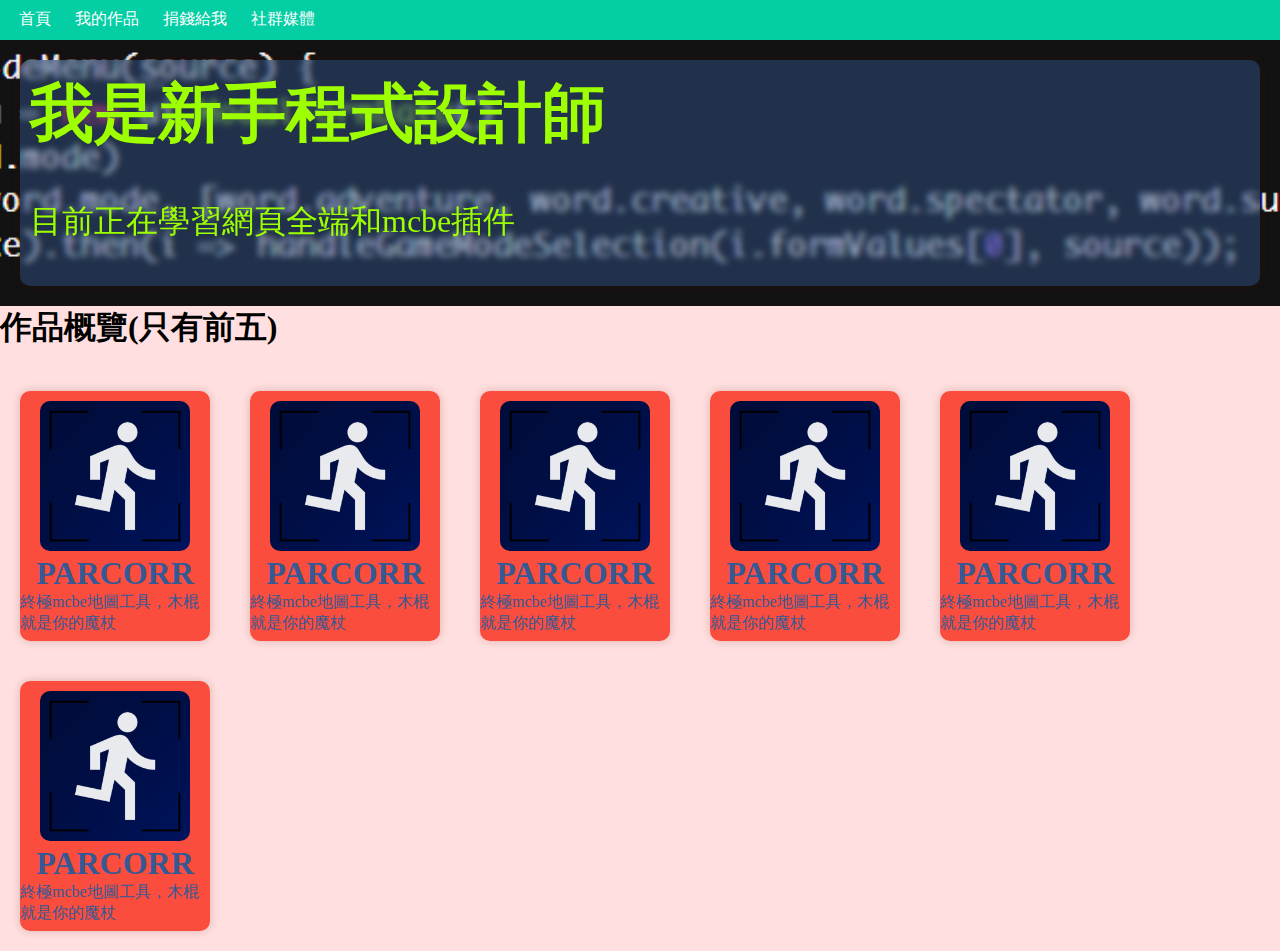
==== index.html @ b361d5d7 "first commit" ====
<!DOCTYPE html>
<html lang="en">

<head>
    <meta charset="UTF-8">
    <meta name="viewport" content="width=device-width, initial-scale=1.0">
    <title>Document</title>
    <link rel="stylesheet" href="styles.css">
</head>

<body>
    <nav>
        <a href="" class="nav_button" title="當然哪裡都要放首頁，不然會有一群小智障說我不會設計嗎?">首頁</a>
        <a href="" class="nav_button" title="過年時給親戚看一下，我多強啊">我的作品</a>
        <a href="" class="nav_button" title="當然，我想要一張4090麻!">捐錢給我</a>
        <a href="" class="nav_button" title="認識我的最好方式，當然!強制勞動">社群媒體</a>
    </nav>
    <div class="naev">

    </div>
    <div class="header">
        <div class="big-card">
            <h1>我是新手程式設計師</h1>
            <p>目前正在學習網頁全端和mcbe插件</p>
        </div>
    </div>
    <div style="background-color: #ffdfdf;">
        <h1>
            作品概覽(只有前五)
        </h1>
        <div class="card-view">
            <a href="">
                <div class="card">
                    <img src="img/pack_icon.png">
                    <h1>PARCORR</h1>
                    <p>終極mcbe地圖工具，木棍就是你的魔杖</p>
                </div>
            </a>

            <div class="card">
                <img src="img/pack_icon.png">
                <h1>PARCORR</h1>
                <p>終極mcbe地圖工具，木棍就是你的魔杖</p>
            </div>
            <div class="card">
                <img src="img/pack_icon.png">
                <h1>PARCORR</h1>
                <p>終極mcbe地圖工具，木棍就是你的魔杖</p>
            </div>
            <div class="card">
                <img src="img/pack_icon.png">
                <h1>PARCORR</h1>
                <p>終極mcbe地圖工具，木棍就是你的魔杖</p>
            </div>
            <div class="card">
                <img src="img/pack_icon.png">
                <h1>PARCORR</h1>
                <p>終極mcbe地圖工具，木棍就是你的魔杖</p>
            </div>
            <div class="card">
                <img src="img/pack_icon.png">
                <h1>PARCORR</h1>
                <p>終極mcbe地圖工具，木棍就是你的魔杖</p>
            </div>
        </div>
    </div>



</body>

</html>
---- styles.css ----
body{
    margin: 0px;
}

nav a{
    text-decoration: none;
    background-color:#03CEA4 ;
    color: rgb(255, 255, 255);
    height: 100px;
    padding: 10px;
    align-items: center;
}

nav a:hover{
    background-color:#00A18A;
    color: #FB4D3D;
    transition: background-color 0.3s ease;
}

nav{
    width: 100%;
    text-decoration: none;
    background-color:#03CEA4 ;
    padding: 9px;
    position: fixed;
    z-index: 99999999999999999999999999;
}

.header{
    text-align: left;
    color: #9dff00;
    font-size: 2em;
    background-image: url(img/image.png);
    background-size: cover;
    background-position: center;
    background-attachment: fixed;
    min-height:100px;
    max-height: 1000px;
    padding-top: 20px;
    padding-bottom: 20px;
}
.big-card{
    max-width: 100%;
    min-width: 200px;
    margin-left: 20px;
    margin-right: 20px;
    background-color: #34599570;
    border-radius: 10px;
    box-shadow: 0 0 10px rgba(107, 8, 8, 0.2);
    -webkit-backdrop-filter: blur(.2rem);
    backdrop-filter: blur(0.2rem);
    padding: 10px;
}

.card-view{
    color:#345995 ;
    display: flex;
    flex-wrap: wrap;
}
.card{
    width: 190px;
    height: 250px;
    background-color: #FB4D3D;
    margin: 20px;
    border-radius: 10px;
    box-shadow: 0 0 10px rgba(107, 8, 8, 0.2);
    cursor: pointer;

}

.card h1{
    text-align: center;
    margin: 0px;
}

.card img{
    margin-bottom: 0px;
    margin-top: 10px;
    margin-left: 20px;
    margin-right: 20px;
    width: 150px;
    height: 150px;
    object-fit: cover;
    border-radius: 10px;
    background-image: url(img/cover.png);
    background-size: cover;
}

.card p{
    margin-top: 0px;
    margin-bottom: 10px;
}

h1{
    margin-top: 0px;
}

.naev{
    width: 100%;
    text-decoration: none;
    background-color:#03CEA4 ;
    padding: 9px;
    height: 22px;
}

a{
    text-decoration: none;
    color:#345995 ;
}
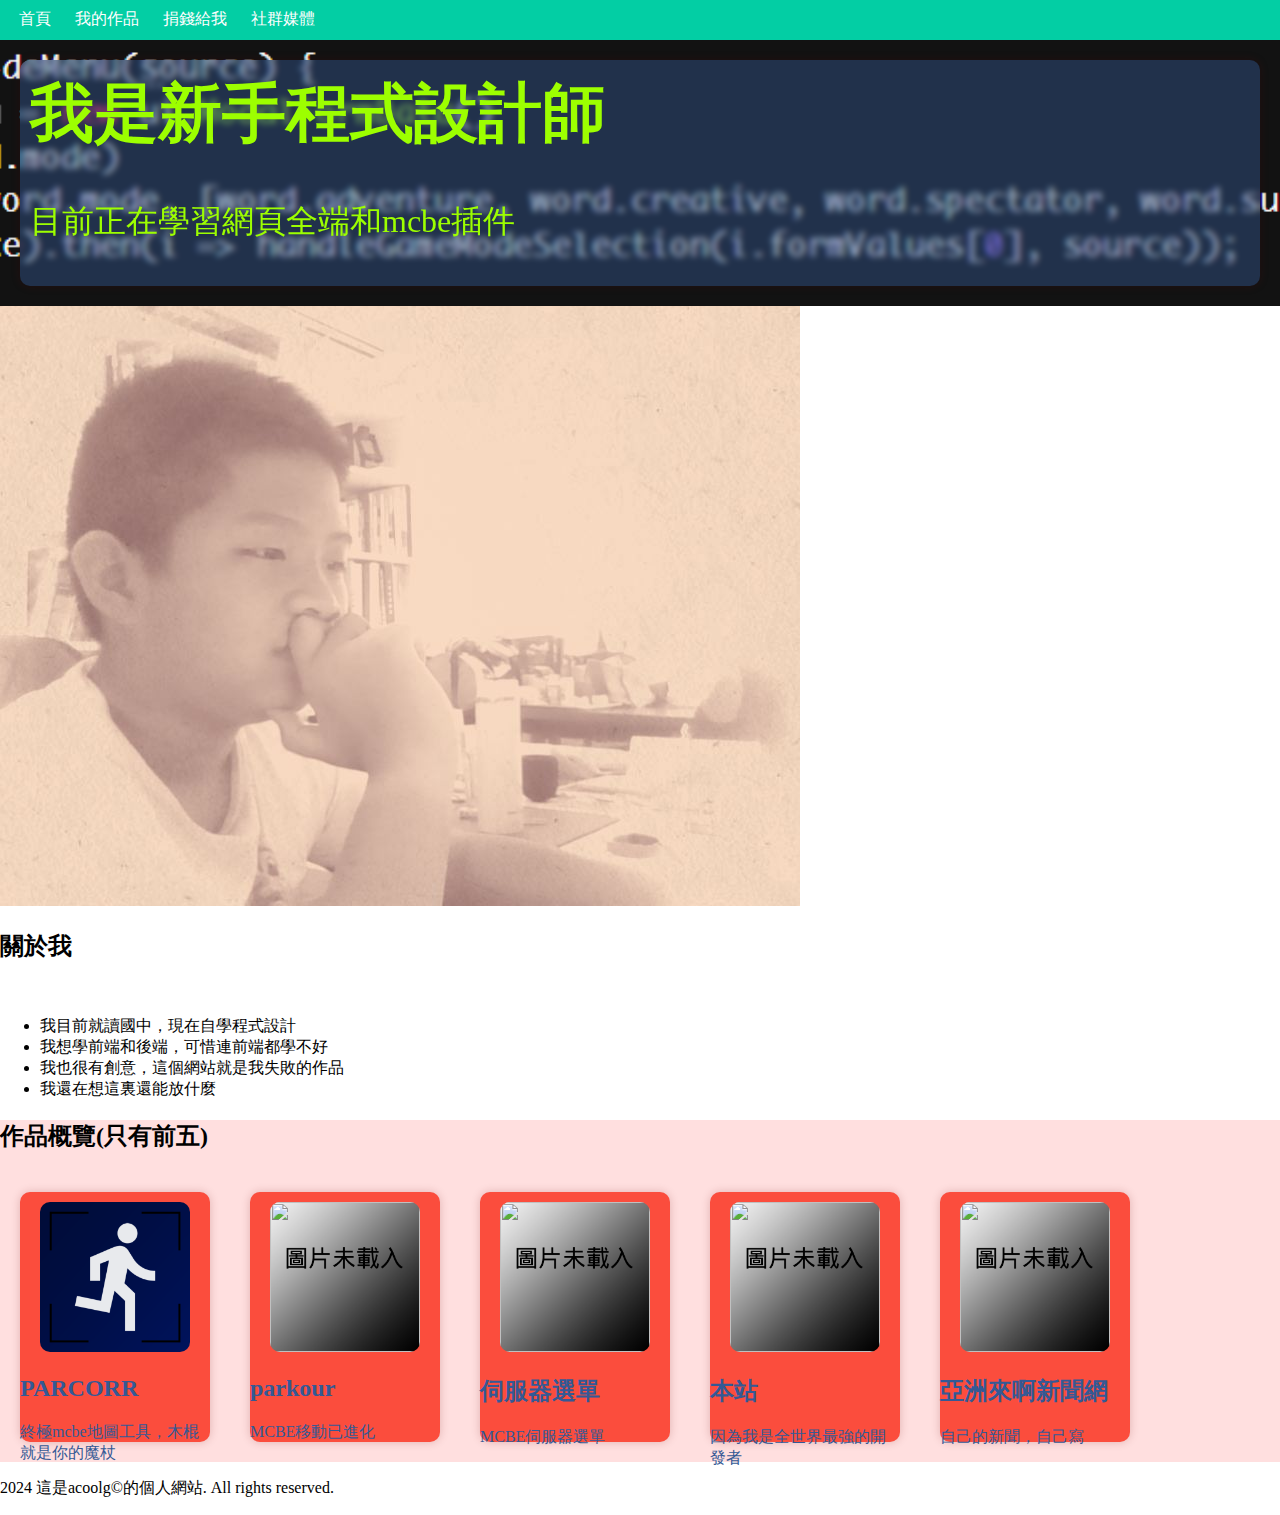
==== commit 5691dde3: "title fix" ====
--- a/index.html
+++ b/index.html
@@ -4,16 +4,16 @@
 <head>
     <meta charset="UTF-8">
     <meta name="viewport" content="width=device-width, initial-scale=1.0">
-    <title>Document</title>
+    <title>這是acoolg的個人網站</title>
     <link rel="stylesheet" href="styles.css">
 </head>
 
 <body>
     <nav>
-        <a href="" class="nav_button" title="當然哪裡都要放首頁，不然會有一群小智障說我不會設計嗎?">首頁</a>
-        <a href="" class="nav_button" title="過年時給親戚看一下，我多強啊">我的作品</a>
-        <a href="" class="nav_button" title="當然，我想要一張4090麻!">捐錢給我</a>
-        <a href="" class="nav_button" title="認識我的最好方式，當然!強制勞動">社群媒體</a>
+        <a href="index.html" class="nav_button" title="當然哪裡都要放首頁，不然會有一群小智障說我不會設計嗎?">首頁</a>
+        <a href="my_thing.html" class="nav_button" title="過年時給親戚看一下，我多強啊">我的作品</a>
+        <a href="404.html" class="nav_button" title="當然，我想要一張4090麻!">捐錢給我</a>
+        <a href="social.html" class="nav_button" title="認識我的最好方式，當然!這是必須的">社群媒體</a>
     </nav>
     <div class="naev">
 
@@ -24,49 +24,62 @@
             <p>目前正在學習網頁全端和mcbe插件</p>
         </div>
     </div>
+    <div class="about_me">
+        <img src="img/webcam-toy-photo11.jpg">
+        <h2>關於我</h2>
+        <br>
+        <ul>
+            <li>我目前就讀國中，現在自學程式設計</li>
+            <li>我想學前端和後端，可惜連前端都學不好</li>
+            <li>我也很有創意，這個網站就是我失敗的作品</li>
+            <li>我還在想這裏還能放什麼</li>
+        </ul>
+    </div>
     <div style="background-color: #ffdfdf;">
-        <h1>
+        <h2>
             作品概覽(只有前五)
-        </h1>
+        </h2>
         <div class="card-view">
-            <a href="">
+            <a href="download files/PARCORR.mcaddon" type="download">
                 <div class="card">
                     <img src="img/pack_icon.png">
-                    <h1>PARCORR</h1>
+                    <h2>PARCORR</h2>
                     <p>終極mcbe地圖工具，木棍就是你的魔杖</p>
                 </div>
             </a>
-
-            <div class="card">
-                <img src="img/pack_icon.png">
-                <h1>PARCORR</h1>
-                <p>終極mcbe地圖工具，木棍就是你的魔杖</p>
-            </div>
-            <div class="card">
-                <img src="img/pack_icon.png">
-                <h1>PARCORR</h1>
-                <p>終極mcbe地圖工具，木棍就是你的魔杖</p>
-            </div>
-            <div class="card">
-                <img src="img/pack_icon.png">
-                <h1>PARCORR</h1>
-                <p>終極mcbe地圖工具，木棍就是你的魔杖</p>
-            </div>
-            <div class="card">
-                <img src="img/pack_icon.png">
-                <h1>PARCORR</h1>
-                <p>終極mcbe地圖工具，木棍就是你的魔杖</p>
-            </div>
-            <div class="card">
-                <img src="img/pack_icon.png">
-                <h1>PARCORR</h1>
-                <p>終極mcbe地圖工具，木棍就是你的魔杖</p>
-            </div>
+            <a href="download files/parkour.mcaddon" type="download">
+                <div class="card">
+                    <img src="img/pack_icon (1).png">
+                    <h2>parkour</h2>
+                    <p>MCBE移動已進化</p>
+                </div>
+            </a>
+            <a href="download files/伺服器選單.mcaddon" type="download">
+                <div class="card">
+                    <img src="img/pack_icon (2).png">
+                    <h2>伺服器選單</h2>
+                    <p>MCBE伺服器選單</p>
+                </div>
+            </a>
+            <a href="https://acoolg.github.io/" type="download">
+                <div class="card">
+                    <img src="IMG/thisweb.png">
+                    <h2>本站</h2>
+                    <p>因為我是全世界最強的開發者</p>
+                </div>
+            </a>
+            <a href="https://acoolg.github.io/comtonews" type="download">
+                <div class="card">
+                    <img src="img/icon.png">
+                    <h2>亞洲來啊新聞網</h2>
+                    <p>自己的新聞，自己寫</p>
+                </div>
+            </a>
         </div>
     </div>
-
-
-
+    <div class="footer">
+        <p>2024 這是acoolg&copy的個人網站. All rights reserved.</p>
+    </div>
 </body>
 
 </html>